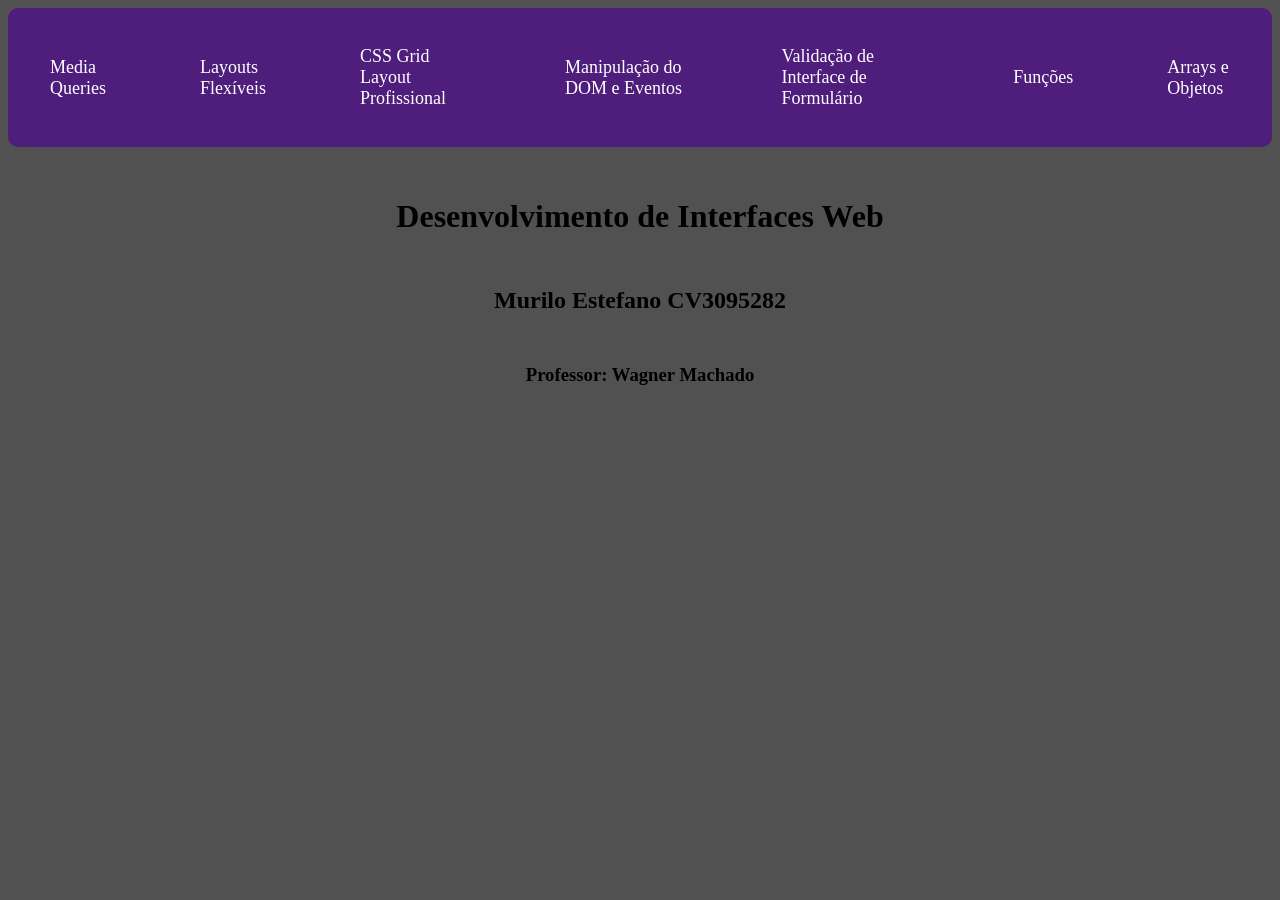
==== index.html @ 3906add6 "Add files via upload" ====
<!DOCTYPE html>
<html lang="en">
<head>
    <meta charset="UTF-8">
    <meta name="viewport" content="width=device-width, initial-scale=1.0">
    <link rel="stylesheet" href="./style.css">
    <title>Media querrys</title>
</head>
<body>
    <div class="container">
        <nav class="navBar">
                <a href="/MediaQueries/index.html">Media Queries</a>
                <a href="/LayoutsFlexiveis/index.html">Layouts Flexíveis</a>
                <a href="">CSS Grid Layout Profissional</a>
                <a href="">Manipulação do DOM e Eventos</a>
                <a href="">Validação de Interface de Formulário</a>
                <a href="">Funções</a>
                <a href="">Arrays e Objetos</a>
        </nav>
    </div>

        <h1>Desenvolvimento de Interfaces Web</h1>
        <h2>Murilo Estefano CV3095282</h2>
        <h3>Professor: Wagner Machado</h3>


    
</body>
</html>
---- style.css ----
body {
    background-color: rgb(82, 81, 81);
}

.container {
    background-color: rgb(79, 30, 124);
    border-radius: 10px;
}

.navBar {
    font-size: 18px;
    align-items: center;
    display: flex;
    justify-content: center;
    padding: 30px;
    gap: 70px;
}

.navBar a {
    color: white;

    text-decoration: none;

    transition: 0.3s ease;

    padding: 8px 12px;

    border-radius: 8px;
}

.navBar a:hover {

    background-color: rgb(118, 60, 170);

    transform: translateY(-3px);

    box-shadow: 0px 4px 10px rgba(0,0,0,0.3);
}

h1, h2, h3  {
    display: flex;
    justify-content: center;
    padding-top: 30px;
}
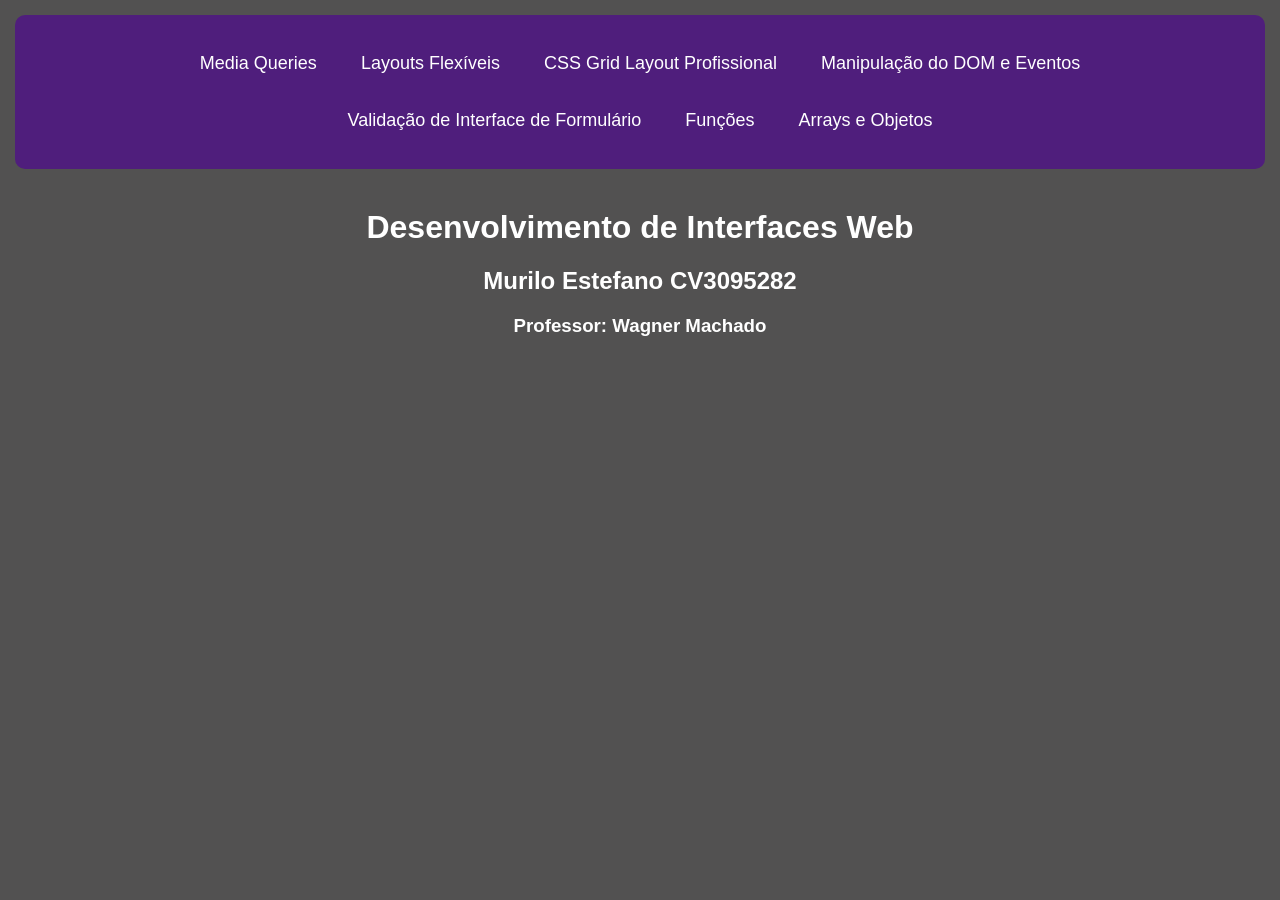
==== commit b47a14dc: "Add files via upload Add Validação De Interfaces de Formulário e ajustando a tela inicial com media " ====
--- a/index.html
+++ b/index.html
@@ -9,11 +9,11 @@
 <body>
     <div class="container">
         <nav class="navBar">
-                <a href="/MediaQueries/index.html">Media Queries</a>
-                <a href="/LayoutsFlexiveis/index.html">Layouts Flexíveis</a>
-                <a href="">CSS Grid Layout Profissional</a>
-                <a href="">Manipulação do DOM e Eventos</a>
-                <a href="">Validação de Interface de Formulário</a>
+                <a href="./MediaQueries/index.html">Media Queries</a>
+                <a href="./LayoutsFlexiveis/index.html">Layouts Flexíveis</a>
+                <a href="./CSS Grid Layout Profissional/index.html">CSS Grid Layout Profissional</a>
+                <a href="./ManipulacaoDOM/index.html">Manipulação do DOM e Eventos</a>
+                <a href="./Validação De Interfaces de Formulário/Index.html">Validação de Interface de Formulário</a>
                 <a href="">Funções</a>
                 <a href="">Arrays e Objetos</a>
         </nav>
@@ -26,4 +26,4 @@
 
     
 </body>
-</html>+</html>
--- a/style.css
+++ b/style.css
@@ -1,5 +1,8 @@
 body {
     background-color: rgb(82, 81, 81);
+    font-family: Arial, Helvetica, sans-serif;
+    margin: 0;
+    padding: 15px;
 }
 
 .container {
@@ -9,11 +12,14 @@
 
 .navBar {
     font-size: 18px;
-    align-items: center;
     display: flex;
     justify-content: center;
+    align-items: center;
+
+    flex-wrap: wrap; /* importante */
+
     padding: 30px;
-    gap: 70px;
+    gap: 20px;
 }
 
 .navBar a {
@@ -26,10 +32,11 @@
     padding: 8px 12px;
 
     border-radius: 8px;
+
+    text-align: center;
 }
 
 .navBar a:hover {
-
     background-color: rgb(118, 60, 170);
 
     transform: translateY(-3px);
@@ -37,8 +44,46 @@
     box-shadow: 0px 4px 10px rgba(0,0,0,0.3);
 }
 
-h1, h2, h3  {
-    display: flex;
-    justify-content: center;
-    padding-top: 30px;
+h1,
+h2,
+h3 {
+    text-align: center;
+    color: white;
+}
+
+h1 {
+    margin-top: 40px;
+}
+
+/* RESPONSIVIDADE */
+
+@media (max-width: 768px) {
+
+    .navBar {
+        flex-direction: column;
+
+        gap: 12px;
+
+        padding: 20px;
+    }
+
+    .navBar a {
+        width: 90%;
+
+        background-color: rgba(255,255,255,0.1);
+
+        padding: 12px;
+    }
+
+    h1 {
+        font-size: 28px;
+    }
+
+    h2 {
+        font-size: 20px;
+    }
+
+    h3 {
+        font-size: 18px;
+    }
 }
